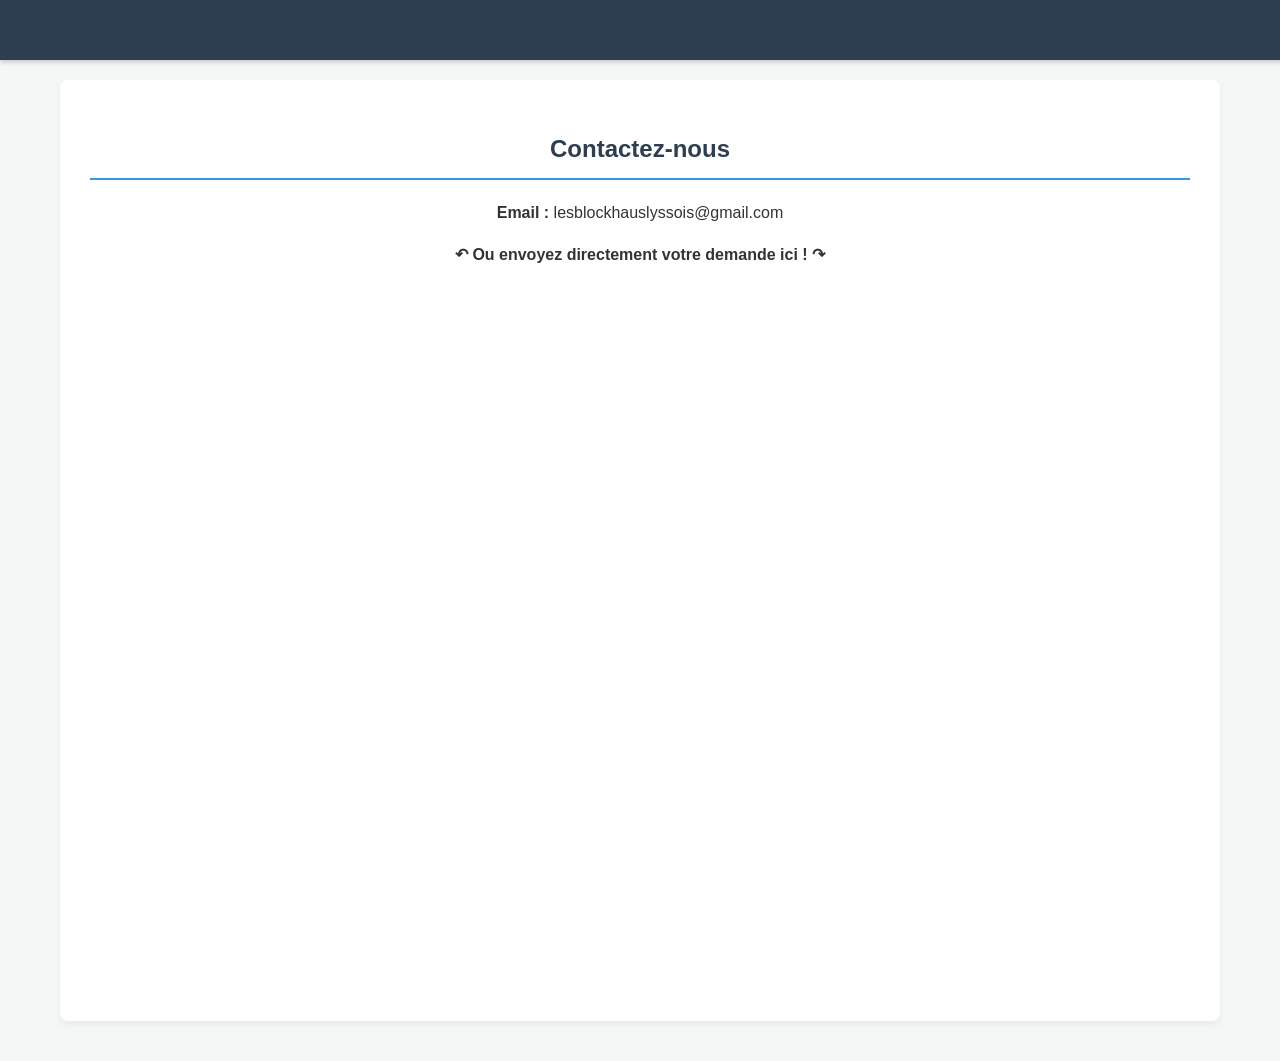
==== contact.html @ 0b2c9921 "Add files via upload" ====
<!DOCTYPE html>
<html lang="en">
<head>
    <meta charset="UTF-8">
    <meta name="viewport" content="width=device-width, initial-scale=1.0">
    <title> - LesBlockhausLyssois</title>
    <link rel="stylesheet" href="style.css">
</head>
<body>
    <aside class="sidebar">
  </aside>
    <script src="navigation.js"></script>

    <div id="contact">
        <h2>Contactez-nous</h2>
        <p><strong>Email :</strong> lesblockhauslyssois@gmail.com</p>
        <p><strong>↶ Ou envoyez directement votre demande ici ! ↷</strong></p>

        <div class="contact-iframe-row">
            <iframe src="https://docs.google.com/forms/d/e/1FAIpQLSey-PbRbB_T8j8IHQVOuQBrKqPaBi-irkd1FaYwFSO9UoPpfw/viewform?usp=sharing&ouid=111010465421356015900">Chargement…</iframe>
        </div>
    </div>
</body>
</html>
---- style.css ----
/* ==========================================================================
   1. VARIABLES ET BASE
   ========================================================================== */
:root {
    --nav-bg: #2c3e50;         /* Gris-bleu foncé */
    --nav-hover: #34495e;      /* Survol menu */
    --accent: #3498db;         /* Bleu action */
    --bg-body: #f4f7f6;        /* Fond de page gris clair */
    --text-color: #333;
    --white: #ffffff;
    --nav-height: 60px;
}

body {
    margin: 0;
    padding-top: calc(var(--nav-height) + 20px); /* Espace pour la barre fixe */
    font-family: 'Segoe UI', Tahoma, Geneva, Verdana, sans-serif;
    background-color: var(--bg-body);
    color: var(--text-color);
    line-height: 1.6;
}

/* ==========================================================================
   2. NAVBAR HORIZONTALE (L'ASIDE)
   ========================================================================== */
.sidebar {
    position: fixed;
    top: 0;
    left: 0;
    width: 100%;
    height: var(--nav-height);
    background-color: var(--nav-bg);
    z-index: 1000;
    box-shadow: 0 2px 5px rgba(0,0,0,0.2);

    /* Force l'alignement horizontal parfait */
    display: flex !important;
    flex-direction: row !important;
    justify-content: center;
    align-items: center;
    gap: 5px;
    padding: 0 10px;
    overflow-x: auto; /* Permet le défilement sur mobile si trop d'onglets */
}

/* On s'assure que même si le JS injecte des div, ils restent en ligne */
.sidebar > * {
    display: inline-flex !important;
    align-items: center;
}

/* Style des boutons et liens de la barre */
.sidebar button, .sidebar a {
    background: transparent;
    color: white;
    border: none;
    padding: 0 15px;
    height: 40px;
    cursor: pointer;
    font-size: 0.85rem;
    font-weight: 600;
    text-decoration: none;
    text-transform: uppercase;
    white-space: nowrap; /* Empêche le texte de passer à la ligne */
    transition: all 0.2s ease;
    display: flex;
    align-items: center;
}

.sidebar button:hover, .sidebar a:hover {
    background-color: var(--nav-hover);
    color: var(--accent);
    border-radius: 4px;
}

/* ==========================================================================
   3. STRUCTURE COMMUNE DES PAGES (Tes IDs)
   ========================================================================== */
#tout_savoir_sur_le_groupe, 
#documents, 
#cartes, 
#reseaux, 
#contact, 
.news-container {
    max-width: 1100px;
    margin: 0 auto 40px auto;
    padding: 30px;
    background: var(--white);
    border-radius: 8px;
    box-shadow: 0 4px 6px rgba(0,0,0,0.05);
}

h1, h2 {
    color: var(--nav-bg);
    border-bottom: 2px solid var(--accent);
    padding-bottom: 10px;
}

/* ==========================================================================
   4. STYLES INDIVIDUELS (Modifiables un par un)
   ========================================================================== */

/* --- PAGE : À PROPOS (#tout_savoir_sur_le_groupe) --- */
#tout_savoir_sur_le_groupe {
    border-top: 5px solid var(--nav-bg);
}

/* --- PAGE : DOCUMENTS (#documents) --- */
#documents table {
    width: 100%;
    border-collapse: collapse;
    margin-top: 20px;
}
#documents td {
    padding: 12px;
    border-bottom: 1px solid #eee;
}
#documents a {
    color: var(--accent);
    text-decoration: none;
    font-weight: bold;
}

/* --- PAGE : CARTES (#cartes) --- */
#cartes iframe {
    width: 100%;
    height: 600px;
    border: 1px solid #ddd;
    border-radius: 8px;
}

/* --- PAGE : RÉSEAUX (#reseaux) --- */
#reseaux ul {
    list-style: none;
    padding: 0;
    display: flex;
    flex-wrap: wrap;
    gap: 15px;
}
#reseaux li a {
    background: var(--nav-bg);
    color: white;
    padding: 10px 20px;
    border-radius: 5px;
    text-decoration: none;
    transition: transform 0.2s;
}
#reseaux li a:hover { transform: translateY(-3px); background: var(--accent); }

/* --- PAGE : NOUVEAUTÉS (.news-container) --- */
.news-item {
    border-left: 4px solid var(--accent);
    padding: 10px 20px;
    margin-bottom: 15px;
    background: #fdfdfd;
}
.date { font-weight: bold; color: var(--nav-bg); }

/* --- PAGE : CONTACT (#contact) --- */
#contact { text-align: center; }
#contact iframe {
    width: 100%;
    height: 700px;
    border: none;
}

/* ==========================================================================
   5. RESPONSIVE (Mobile)
   ========================================================================== */
@media (max-width: 768px) {
    .sidebar {
        height: auto;
        padding: 5px 0;
        flex-wrap: wrap; /* Sur très petit écran, permet de passer sur 2 lignes */
    }
    .sidebar button, .sidebar a {
        padding: 8px 10px;
        font-size: 0.75rem;
    }
    body {
        padding-top: 100px;
    }
}

/* Animation de base : Apparition fluide vers le haut */
@keyframes fadeInUp {
    from {
        opacity: 0;
        transform: translateY(20px);
    }
    to {
        opacity: 1;
        transform: translateY(0);
    }
}

/* On applique l'animation à tous tes conteneurs de contenu */
#tout_savoir_sur_le_groupe, 
#documents, 
#cartes, 
#reseaux, 
#contact, 
.news-container {
    animation: fadeInUp 0.6s ease-out;
}

.fade-out {
    opacity: 0;
    transform: translateY(-20px);
    transition: all 0.4s ease-in;
}
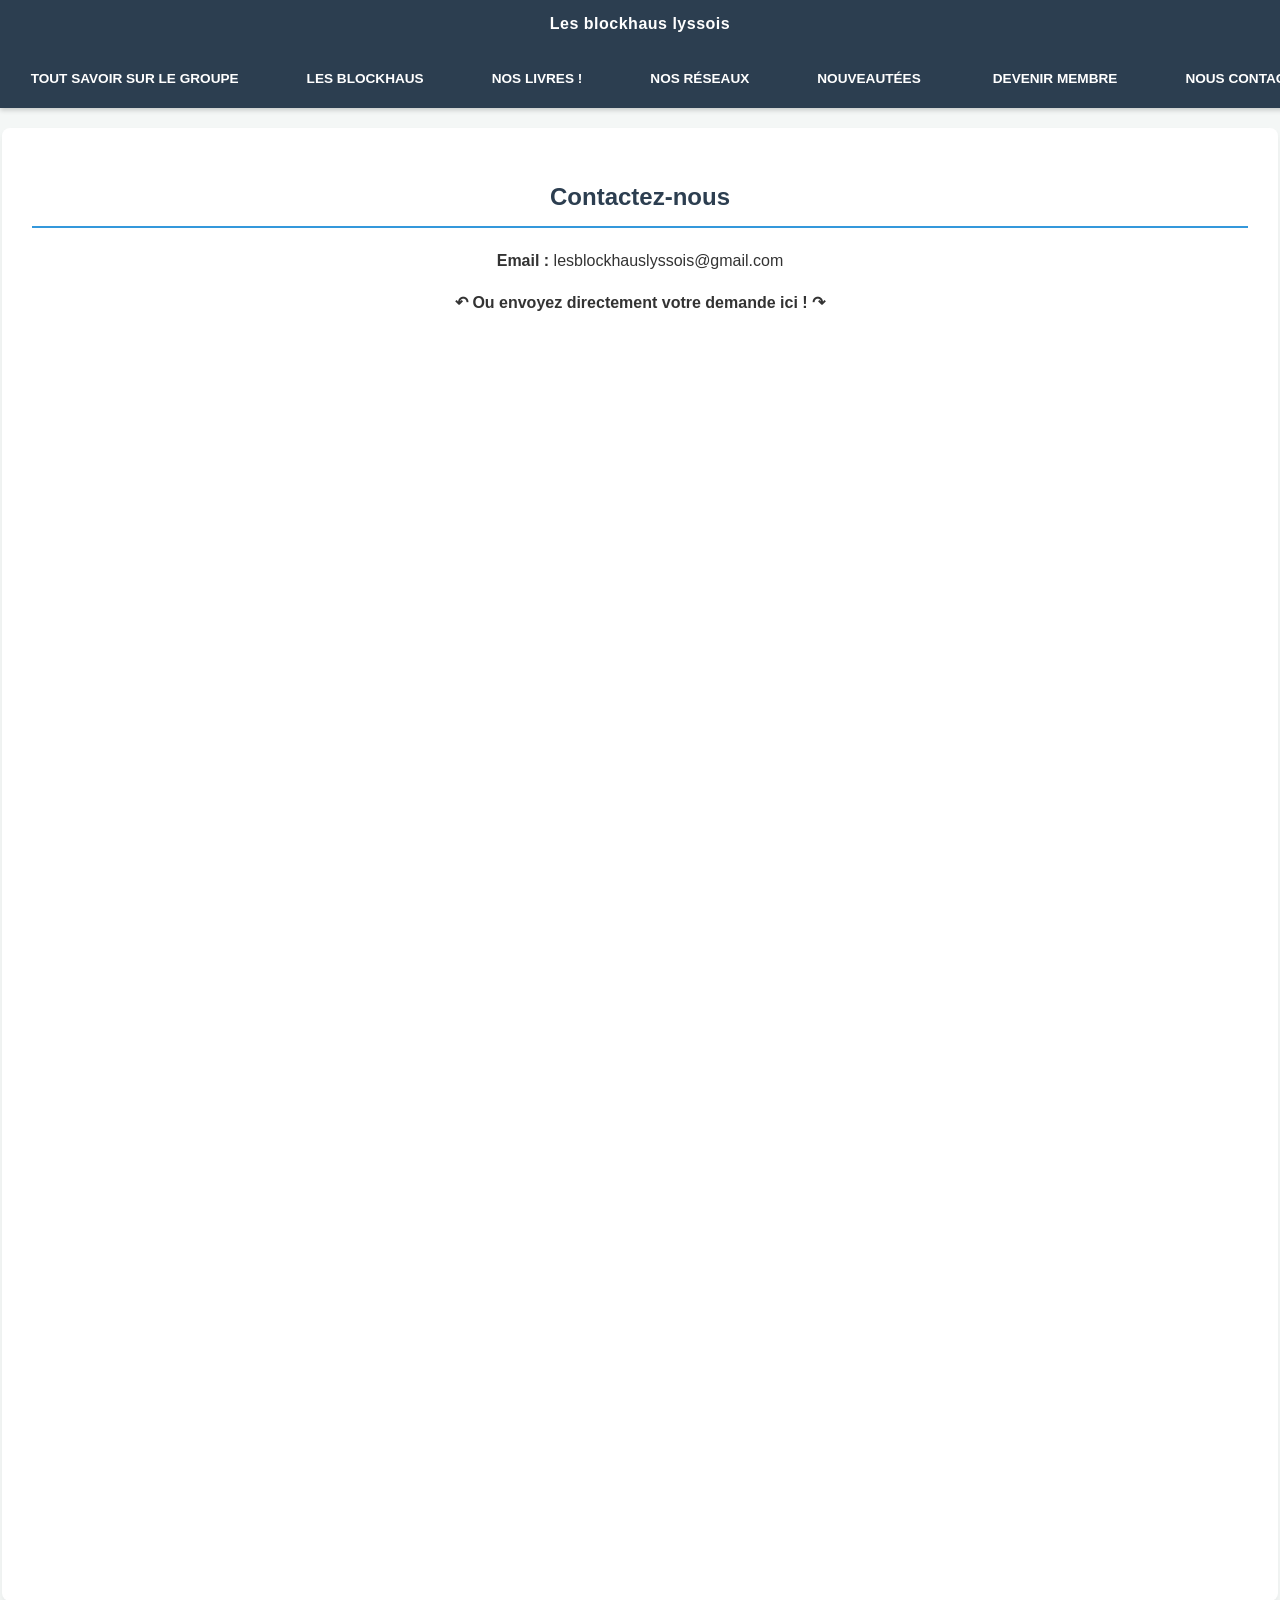
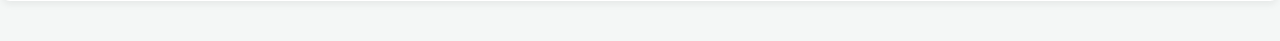
==== commit 1d7265b6: "Add files via upload" ====
--- a/contact.html
+++ b/contact.html
@@ -5,6 +5,38 @@
     <meta name="viewport" content="width=device-width, initial-scale=1.0">
     <title> - LesBlockhausLyssois</title>
     <link rel="stylesheet" href="style.css">
+    <style>
+        .contact-form-wrapper {
+            position: relative;
+            width: 100%;
+            padding-bottom: 100%;
+            height: 0;
+            overflow: hidden;
+            margin: 20px auto;
+            border-radius: 8px;
+        }
+
+        .contact-form-wrapper iframe {
+            position: absolute;
+            top: 0;
+            left: 0;
+            width: 100%;
+            height: 100%;
+            border: none;
+        }
+
+        @media (max-width: 768px) {
+            .contact-form-wrapper {
+                padding-bottom: 120%;
+            }
+        }
+
+        @media (max-width: 480px) {
+            .contact-form-wrapper {
+                padding-bottom: 140%;
+            }
+        }
+    </style>
 </head>
 <body>
     <aside class="sidebar">
@@ -16,7 +48,7 @@
         <p><strong>Email :</strong> lesblockhauslyssois@gmail.com</p>
         <p><strong>↶ Ou envoyez directement votre demande ici ! ↷</strong></p>
 
-        <div class="contact-iframe-row">
+        <div class="contact-form-wrapper">
             <iframe src="https://docs.google.com/forms/d/e/1FAIpQLSey-PbRbB_T8j8IHQVOuQBrKqPaBi-irkd1FaYwFSO9UoPpfw/viewform?usp=sharing&ouid=111010465421356015900">Chargement…</iframe>
         </div>
     </div>
--- a/style.css
+++ b/style.css
@@ -9,11 +9,12 @@
     --text-color: #333;
     --white: #ffffff;
     --nav-height: 60px;
+    --banner-height: 48px;
 }
 
 body {
     margin: 0;
-    padding-top: calc(var(--nav-height) + 20px); /* Espace pour la barre fixe */
+    padding-top: calc(var(--nav-height) + var(--banner-height) + 20px); /* Espace pour le bandeau + barre */
     font-family: 'Segoe UI', Tahoma, Geneva, Verdana, sans-serif;
     background-color: var(--bg-body);
     color: var(--text-color);
@@ -25,7 +26,7 @@
    ========================================================================== */
 .sidebar {
     position: fixed;
-    top: 0;
+    top: var(--banner-height);
     left: 0;
     width: 100%;
     height: var(--nav-height);
@@ -47,6 +48,7 @@
 .sidebar > * {
     display: inline-flex !important;
     align-items: center;
+    flex: none; /* empêcher les enfants de se redimensionner et forcer l'alignement en ligne */
 }
 
 /* Style des boutons et liens de la barre */
@@ -63,14 +65,92 @@
     text-transform: uppercase;
     white-space: nowrap; /* Empêche le texte de passer à la ligne */
     transition: all 0.2s ease;
-    display: flex;
+    display: inline-flex;
     align-items: center;
+    flex: none;
 }
 
 .sidebar button:hover, .sidebar a:hover {
     background-color: var(--nav-hover);
     color: var(--accent);
     border-radius: 4px;
+}
+
+/* Menu hamburger */
+.hamburger {
+    display: none;
+    flex-direction: column;
+    cursor: pointer;
+    gap: 6px;
+    padding: 10px;
+    background: transparent;
+    border: none;
+    z-index: 1001;
+}
+
+.hamburger span {
+    width: 28px;
+    height: 3px;
+    background-color: white;
+    border-radius: 2px;
+    transition: all 0.3s ease;
+}
+
+.hamburger.active span:nth-child(1) {
+    transform: rotate(45deg) translate(8px, 8px);
+}
+
+.hamburger.active span:nth-child(2) {
+    opacity: 0;
+}
+
+.hamburger.active span:nth-child(3) {
+    transform: rotate(-45deg) translate(7px, -7px);
+}
+
+/* Menu mobile */
+.mobile-menu {
+    display: none;
+    flex-direction: column;
+    gap: 0;
+}
+
+.mobile-menu a, .mobile-menu button {
+    padding: 15px 20px !important;
+    text-align: left;
+    border-radius: 0 !important;
+    border-bottom: 1px solid rgba(255,255,255,0.1);
+    font-size: 0.95rem !important;
+}
+
+.mobile-menu a:last-child, .mobile-menu button:last-child {
+    border-bottom: none;
+}
+
+.menu-wrap.mobile-open {
+    position: fixed;
+    top: calc(var(--banner-height) + var(--nav-height));
+    left: 0;
+    width: 100%;
+    background: var(--nav-bg);
+    flex-direction: column;
+    gap: 0;
+    padding: 0;
+    box-shadow: 0 4px 6px rgba(0,0,0,0.2);
+    max-height: calc(100vh - var(--banner-height) - var(--nav-height));
+    overflow-y: auto;
+    animation: slideDown 0.3s ease;
+}
+
+@keyframes slideDown {
+    from {
+        opacity: 0;
+        transform: translateY(-20px);
+    }
+    to {
+        opacity: 1;
+        transform: translateY(0);
+    }
 }
 
 /* ==========================================================================
@@ -119,6 +199,36 @@
     color: var(--accent);
     text-decoration: none;
     font-weight: bold;
+    word-break: break-word;
+}
+
+/* Table wrapper pour mobile scroll */
+.table-wrapper {
+    width: 100%;
+    overflow-x: auto;
+    -webkit-overflow-scrolling: touch;
+    margin: 20px 0;
+}
+
+table {
+    width: 100%;
+    border-collapse: collapse;
+}
+
+table tbody, table thead {
+    display: block;
+}
+
+table thead {
+    background: #f0f0f0;
+}
+
+table tbody tr {
+    border-bottom: 1px solid #ddd;
+}
+
+table td, table th {
+    padding: 10px;
 }
 
 /* --- PAGE : CARTES (#cartes) --- */
@@ -127,6 +237,26 @@
     height: 600px;
     border: 1px solid #ddd;
     border-radius: 8px;
+}
+
+/* Wrapper pour les iframes responsives */
+.iframe-wrapper {
+    position: relative;
+    width: 100%;
+    padding-bottom: 56.25%; /* 16:9 aspect ratio */
+    height: 0;
+    overflow: hidden;
+    margin: 20px 0;
+    border-radius: 8px;
+}
+
+.iframe-wrapper iframe {
+    position: absolute;
+    top: 0;
+    left: 0;
+    width: 100%;
+    height: 100%;
+    border: none;
 }
 
 /* --- PAGE : RÉSEAUX (#reseaux) --- */
@@ -167,18 +297,427 @@
 /* ==========================================================================
    5. RESPONSIVE (Mobile)
    ========================================================================== */
+
+/* Extra large screens (desktop) */
+@media (max-width: 1440px) {
+    #tout_savoir_sur_le_groupe, 
+    #documents, 
+    #cartes, 
+    #reseaux, 
+    #contact, 
+    .news-container {
+        max-width: 95%;
+    }
+}
+
+/* Large screens and tablets */
+@media (max-width: 1024px) {
+    #tout_savoir_sur_le_groupe, 
+    #documents, 
+    #cartes, 
+    #reseaux, 
+    #contact, 
+    .news-container {
+        padding: 25px;
+    }
+    
+    #cartes iframe {
+        height: 500px;
+    }
+    
+    #contact iframe {
+        height: 600px;
+    }
+}
+
+/* Tablets and small laptops */
 @media (max-width: 768px) {
+    :root {
+        --nav-height: 60px;
+    }
+    
+    body {
+        padding-top: 60px;
+    }
+    
     .sidebar {
-        height: auto;
-        padding: 5px 0;
-        flex-wrap: wrap; /* Sur très petit écran, permet de passer sur 2 lignes */
-    }
+        height: 60px;
+        justify-content: flex-start;
+        overflow: hidden;
+    }
+    
     .sidebar button, .sidebar a {
-        padding: 8px 10px;
+        padding: 0 12px;
         font-size: 0.75rem;
-    }
+        height: 40px;
+    }
+    
+    .hamburger {
+        display: flex;
+        position: absolute;
+        right: 10px;
+        top: 0;
+    }
+    
+    .menu-wrap {
+        position: absolute;
+        left: 0;
+        width: 0;
+        opacity: 0;
+        transition: opacity 0.3s ease;
+    }
+    
+    .sidebar.mobile-nav-open .menu-wrap {
+        display: flex !important;
+        position: fixed;
+        top: calc(var(--banner-height) + var(--nav-height));
+        left: 0;
+        width: 100%;
+        flex-direction: column;
+        background: var(--nav-bg);
+        gap: 0;
+        padding: 0;
+        opacity: 1;
+        z-index: 999;
+        box-shadow: 0 4px 6px rgba(0,0,0,0.2);
+        max-height: calc(100vh - var(--banner-height) - var(--nav-height));
+        overflow-y: auto;
+    }
+    
+    .sidebar.mobile-nav-open .menu-wrap > * {
+        display: flex !important;
+        flex-direction: column !important;
+        width: 100%;
+    }
+    
+    .menu-wrap > * > * {
+        padding: 15px 20px !important;
+        border-bottom: 1px solid rgba(255,255,255,0.1);
+        text-align: left;
+        border-radius: 0 !important;
+        font-size: 0.95rem !important;
+        height: auto !important;
+        white-space: normal !important;
+    }
+    
+    .menu-wrap > * > *:last-child {
+        border-bottom: none;
+    }
+    
+    .menu-resources h3 {
+        padding: 15px 20px !important;
+        border-bottom: 1px solid rgba(255,255,255,0.1);
+        margin: 0 !important;
+    }
+    
+    #tout_savoir_sur_le_groupe, 
+    #documents, 
+    #cartes, 
+    #reseaux, 
+    #contact, 
+    .news-container {
+        padding: 20px;
+        margin: 20px auto;
+        max-width: 95%;
+    }
+    
+    #documents table {
+        font-size: 0.9rem;
+    }
+    
+    #documents td {
+        padding: 10px 8px;
+    }
+    
+    #cartes iframe {
+        height: 400px;
+    }
+    
+    #contact iframe {
+        height: 500px;
+    }
+    
+    #reseaux li a {
+        padding: 8px 15px;
+        font-size: 0.9rem;
+    }
+    
+    h1, h2 {
+        font-size: 1.5rem;
+    }
+    
+    h3 {
+        font-size: 1.1rem;
+    }
+    
+    .site-top-banner {
+        font-size: 0.85rem;
+        letter-spacing: 0.2px;
+    }
+}
+
+/* Mobile moyenne (640px) */
+@media (max-width: 640px) {
     body {
+        padding-top: 108px;
+    }
+    
+    :root {
+        --nav-height: 50px;
+        --banner-height: 48px;
+        font-size: 14px;
+    }
+    
+    .site-top-banner {
+        height: 40px;
+        font-size: 0.8rem;
+    }
+    
+    .sidebar {
+        height: 50px;
+        top: 40px;
+    }
+    
+    #documents table {
+        font-size: 0.85rem;
+    }
+    
+    #documents td {
+        padding: 8px 5px;
+        display: block;
+        width: 100%;
+        margin-bottom: 10px;
+    }
+    
+    #documents tr {
+        display: block;
+        margin-bottom: 20px;
+        border-bottom: 2px solid #3498db;
+        padding-bottom: 15px;
+    }
+    
+    #documents td:before {
+        content: attr(data-label);
+        font-weight: bold;
+        display: block;
+        margin-bottom: 5px;
+    }
+    
+    #cartes iframe {
+        height: 350px;
+    }
+    
+    #contact iframe {
+        height: 450px;
+    }
+    
+    .top-buttons {
+        top: calc(40px + 50px);
+        padding: 10px 5px;
+    }
+    
+    .top-buttons button {
+        padding: 10px 15px;
+        margin: 5px;
+        font-size: 0.9rem;
+    }
+    
+    h1 {
+        font-size: 1.3rem;
+    }
+    
+    h2 {
+        font-size: 1.2rem;
+    }
+    
+    h3 {
+        font-size: 1rem;
+    }
+    
+    p {
+        font-size: 0.95rem;
+        line-height: 1.5;
+    }
+}
+
+/* Mobile petit (480px) */
+@media (max-width: 480px) {
+    body {
+        font-size: 13px;
         padding-top: 100px;
+    }
+    
+    :root {
+        --nav-height: 45px;
+        --banner-height: 40px;
+    }
+    
+    .site-top-banner {
+        height: 40px;
+        font-size: 0.75rem;
+        padding: 0 5px;
+    }
+    
+    .sidebar {
+        height: 45px;
+        top: 40px;
+        padding: 0 5px;
+    }
+    
+    .hamburger {
+        padding: 8px;
+    }
+    
+    .hamburger span {
+        width: 24px;
+        height: 2.5px;
+    }
+    
+    #tout_savoir_sur_le_groupe, 
+    #documents, 
+    #cartes, 
+    #reseaux, 
+    #contact, 
+    .news-container {
+        padding: 15px;
+        margin: 15px auto;
+        border-radius: 6px;
+    }
+    
+    #documents table {
+        font-size: 0.8rem;
+        margin-top: 15px;
+    }
+    
+    #documents td {
+        padding: 8px 4px;
+        line-height: 1.4;
+    }
+    
+    #documents a {
+        display: block;
+        margin: 5px 0;
+        word-break: break-word;
+    }
+    
+    #cartes iframe {
+        height: 300px;
+    }
+    
+    #contact iframe {
+        height: 400px;
+    }
+    
+    .top-buttons {
+        display: flex;
+        flex-wrap: wrap;
+        gap: 8px;
+        padding: 8px;
+        justify-content: space-around;
+    }
+    
+    .top-buttons button {
+        padding: 8px 12px;
+        margin: 0;
+        font-size: 0.85rem;
+        flex: 1;
+        min-width: 120px;
+    }
+    
+    h1 {
+        font-size: 1.1rem;
+        margin: 0 0 10px 0;
+    }
+    
+    h2 {
+        font-size: 1rem;
+    }
+    
+    h3 {
+        font-size: 0.95rem;
+        margin: 8px 0;
+    }
+    
+    p {
+        font-size: 0.9rem;
+        line-height: 1.4;
+        margin: 8px 0;
+    }
+    
+    strong {
+        display: block;
+        margin-top: 10px;
+    }
+    
+    #reseaux ul {
+        gap: 10px;
+    }
+    
+    #reseaux li a {
+        padding: 8px 12px;
+        font-size: 0.85rem;
+        width: 100%;
+        text-align: center;
+    }
+    
+    .news-item {
+        padding: 8px 15px;
+        margin-bottom: 12px;
+    }
+    
+    .date {
+        font-size: 0.85rem;
+    }
+
+    /* Tableaux responsifs sur très petit écran */
+    table {
+        font-size: 0.85rem;
+        display: block;
+        overflow-x: auto;
+        white-space: nowrap;
+        -webkit-overflow-scrolling: touch;
+    }
+}
+
+/* Extra petit mobile (< 360px) */
+@media (max-width: 360px) {
+    body {
+        font-size: 12px;
+    }
+    
+    #tout_savoir_sur_le_groupe, 
+    #documents, 
+    #cartes, 
+    #reseaux, 
+    #contact, 
+    .news-container {
+        padding: 12px;
+    }
+    
+    .top-buttons button {
+        min-width: 100px;
+        padding: 7px 10px;
+        font-size: 0.8rem;
+    }
+    
+    #cartes iframe {
+        height: 250px;
+    }
+    
+    #contact iframe {
+        height: 350px;
+    }
+    
+    h1 {
+        font-size: 1rem;
+    }
+    
+    h2 {
+        font-size: 0.95rem;
+    }
+    
+    p {
+        font-size: 0.85rem;
     }
 }
 
@@ -208,4 +747,50 @@
     opacity: 0;
     transform: translateY(-20px);
     transition: all 0.4s ease-in;
+}
+
+/* Bandeau principal (au-dessus du menu) */
+.site-top-banner {
+    position: fixed;
+    top: 0;
+    left: 0;
+    width: 100%;
+    height: var(--banner-height);
+    background: var(--nav-bg);
+    color: var(--white);
+    display: flex;
+    align-items: center;
+    justify-content: center;
+    font-weight: 800;
+    letter-spacing: 0.5px;
+    z-index: 1100;
+}
+
+.menu-wrap { display: flex; align-items: center; gap: 12px; flex-wrap: nowrap; white-space: nowrap; }
+.menu-resources, .menu-actions { display: flex; align-items: center; gap: 8px; }
+.menu-resources h3 { margin: 0 8px 0 0; font-size: 0.9rem; color: var(--white); }
+
+/* Forcer la barre à rester sur une seule ligne et permettre le scroll horizontal si nécessaire */
+.sidebar { white-space: nowrap; }
+.sidebar a, .sidebar button { white-space: nowrap; }
+
+/* Améliorations d'accessibilité et tactile */
+button, a, input[type="button"], input[type="submit"] {
+    min-height: 44px; /* Norme tactile mobile */
+    min-width: 44px;
+}
+
+input, textarea, select {
+    font-size: 16px; /* Évite le zoom sur iOS */
+    padding: 10px;
+    border-radius: 4px;
+    border: 1px solid #ccc;
+}
+
+/* Amélioration des touches sur mobile */
+@media (hover: none) and (pointer: coarse) {
+    button, a {
+        min-height: 48px;
+        min-width: 48px;
+    }
 }
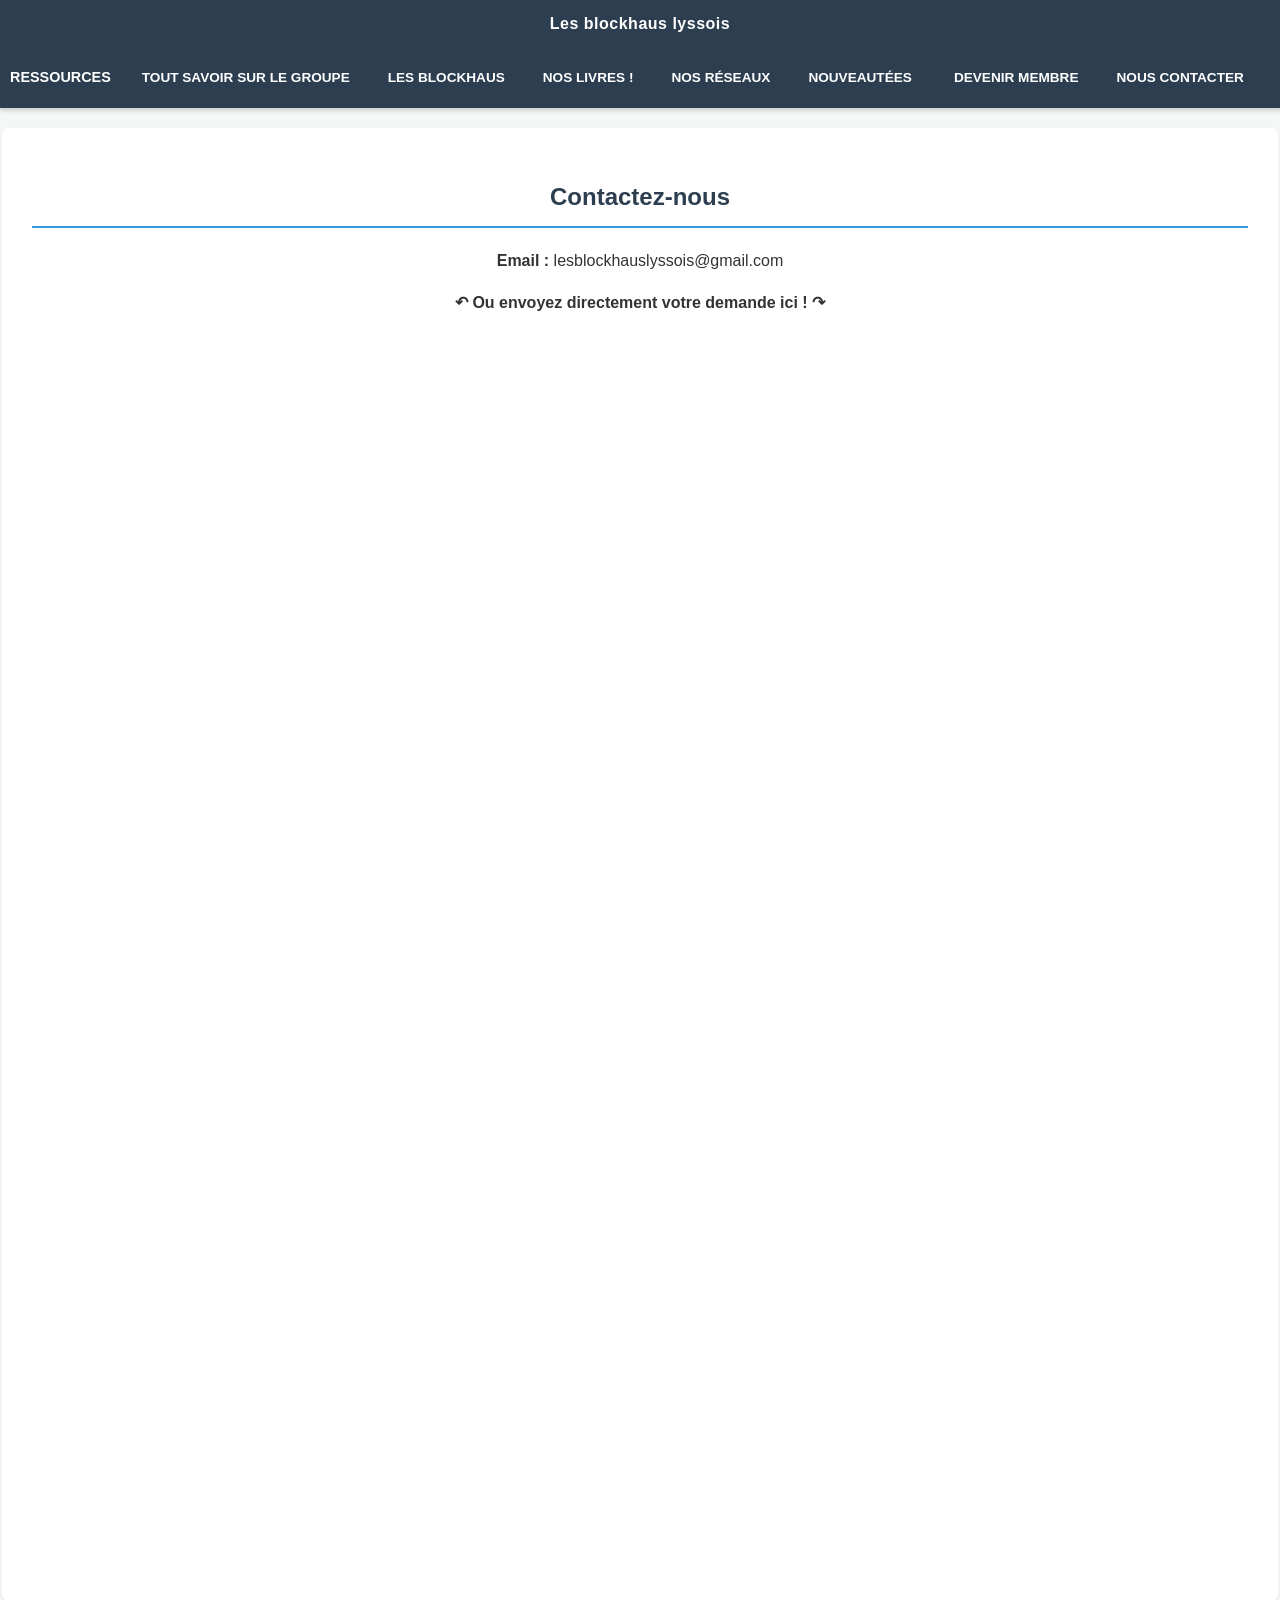
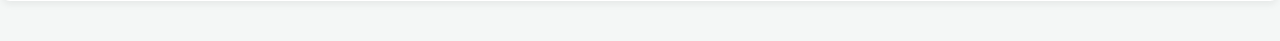
==== commit 75e82ff9: "Add files via upload" ====
--- a/contact.html
+++ b/contact.html
@@ -1,6 +1,7 @@
 <!DOCTYPE html>
 <html lang="en">
 <head>
+    <script src="mobile-detect.js"></script>
     <meta charset="UTF-8">
     <meta name="viewport" content="width=device-width, initial-scale=1.0">
     <title> - LesBlockhausLyssois</title>
--- a/style.css
+++ b/style.css
@@ -33,26 +33,24 @@
     background-color: var(--nav-bg);
     z-index: 1000;
     box-shadow: 0 2px 5px rgba(0,0,0,0.2);
-
-    /* Force l'alignement horizontal parfait */
-    display: flex !important;
-    flex-direction: row !important;
+    display: flex;
+    flex-direction: row;
     justify-content: center;
     align-items: center;
     gap: 5px;
     padding: 0 10px;
-    overflow-x: auto; /* Permet le défilement sur mobile si trop d'onglets */
-}
-
-/* On s'assure que même si le JS injecte des div, ils restent en ligne */
+    overflow-x: auto;
+}
+
 .sidebar > * {
-    display: inline-flex !important;
+    display: inline-flex;
     align-items: center;
-    flex: none; /* empêcher les enfants de se redimensionner et forcer l'alignement en ligne */
+    flex: none;
 }
 
 /* Style des boutons et liens de la barre */
-.sidebar button, .sidebar a {
+.sidebar button:not(.hamburger), 
+.sidebar a {
     background: transparent;
     color: white;
     border: none;
@@ -63,41 +61,77 @@
     font-weight: 600;
     text-decoration: none;
     text-transform: uppercase;
-    white-space: nowrap; /* Empêche le texte de passer à la ligne */
+    white-space: nowrap;
     transition: all 0.2s ease;
     display: inline-flex;
     align-items: center;
     flex: none;
 }
 
-.sidebar button:hover, .sidebar a:hover {
+.sidebar button:not(.hamburger):hover, 
+.sidebar a:hover {
     background-color: var(--nav-hover);
     color: var(--accent);
     border-radius: 4px;
 }
 
-/* Menu hamburger */
+/* Menu wrap desktop - visible par défaut */
+.menu-wrap {
+    display: flex;
+    flex-direction: row;
+    align-items: center;
+    gap: 0;
+    padding: 0;
+    margin: 0;
+    flex: 1;
+}
+
+.menu-resources, 
+.menu-actions {
+    display: flex;
+    align-items: center;
+    gap: 0;
+    flex: none;
+}
+
+.menu-resources h3 {
+    margin: 0 10px 0 0;
+    font-size: 0.9rem;
+    color: white;
+    text-transform: uppercase;
+    white-space: nowrap;
+}
+
+/* Menu hamburger - caché par défaut */
 .hamburger {
     display: none;
+    position: absolute;
+    right: 15px;
+    top: 50%;
+    transform: translateY(-50%);
     flex-direction: column;
     cursor: pointer;
-    gap: 6px;
-    padding: 10px;
+    gap: 5px;
+    padding: 8px 0;
     background: transparent;
     border: none;
     z-index: 1001;
+    height: auto;
+    width: auto;
+    color: white;
 }
 
 .hamburger span {
-    width: 28px;
-    height: 3px;
+    width: 25px;
+    height: 2.5px;
     background-color: white;
     border-radius: 2px;
     transition: all 0.3s ease;
+    display: block;
 }
 
 .hamburger.active span:nth-child(1) {
-    transform: rotate(45deg) translate(8px, 8px);
+    transform: rotate(45deg) translate(7px, 8px);
 }
 
 .hamburger.active span:nth-child(2) {
@@ -106,51 +140,6 @@
 
 .hamburger.active span:nth-child(3) {
     transform: rotate(-45deg) translate(7px, -7px);
-}
-
-/* Menu mobile */
-.mobile-menu {
-    display: none;
-    flex-direction: column;
-    gap: 0;
-}
-
-.mobile-menu a, .mobile-menu button {
-    padding: 15px 20px !important;
-    text-align: left;
-    border-radius: 0 !important;
-    border-bottom: 1px solid rgba(255,255,255,0.1);
-    font-size: 0.95rem !important;
-}
-
-.mobile-menu a:last-child, .mobile-menu button:last-child {
-    border-bottom: none;
-}
-
-.menu-wrap.mobile-open {
-    position: fixed;
-    top: calc(var(--banner-height) + var(--nav-height));
-    left: 0;
-    width: 100%;
-    background: var(--nav-bg);
-    flex-direction: column;
-    gap: 0;
-    padding: 0;
-    box-shadow: 0 4px 6px rgba(0,0,0,0.2);
-    max-height: calc(100vh - var(--banner-height) - var(--nav-height));
-    overflow-y: auto;
-    animation: slideDown 0.3s ease;
-}
-
-@keyframes slideDown {
-    from {
-        opacity: 0;
-        transform: translateY(-20px);
-    }
-    to {
-        opacity: 1;
-        transform: translateY(0);
-    }
 }
 
 /* ==========================================================================
@@ -332,82 +321,97 @@
 
 /* Tablets and small laptops */
 @media (max-width: 768px) {
-    :root {
-        --nav-height: 60px;
-    }
-    
     body {
-        padding-top: 60px;
-    }
-    
-    .sidebar {
-        height: 60px;
-        justify-content: flex-start;
-        overflow: hidden;
-    }
-    
-    .sidebar button, .sidebar a {
-        padding: 0 12px;
-        font-size: 0.75rem;
-        height: 40px;
-    }
-    
+        padding-top: 108px;
+    }
+
+    /* Afficher le hamburger */
     .hamburger {
         display: flex;
-        position: absolute;
-        right: 10px;
-        top: 0;
-    }
-    
+    }
+
+    /* Repositionner la sidebar */
+    .sidebar {
+        justify-content: flex-start;
+        position: relative;
+        min-height: var(--nav-height);
+    }
+
+    /* Cacher le menu par défaut */
     .menu-wrap {
-        position: absolute;
-        left: 0;
-        width: 0;
-        opacity: 0;
-        transition: opacity 0.3s ease;
-    }
-    
-    .sidebar.mobile-nav-open .menu-wrap {
-        display: flex !important;
+        display: none;
         position: fixed;
         top: calc(var(--banner-height) + var(--nav-height));
         left: 0;
         width: 100%;
         flex-direction: column;
-        background: var(--nav-bg);
+        background-color: var(--nav-bg);
         gap: 0;
         padding: 0;
-        opacity: 1;
+        margin: 0;
         z-index: 999;
-        box-shadow: 0 4px 6px rgba(0,0,0,0.2);
+        box-shadow: 0 4px 6px rgba(0, 0, 0, 0.2);
         max-height: calc(100vh - var(--banner-height) - var(--nav-height));
         overflow-y: auto;
-    }
-    
-    .sidebar.mobile-nav-open .menu-wrap > * {
-        display: flex !important;
-        flex-direction: column !important;
+        border-top: 1px solid rgba(255, 255, 255, 0.1);
+    }
+
+    /* Afficher le menu quand on ouvre le menu mobile */
+    .sidebar.mobile-nav-open .menu-wrap {
+        display: flex;
+    }
+
+    /* Enfants du menu-wrap */
+    .menu-wrap > div {
+        display: flex;
+        flex-direction: column;
         width: 100%;
     }
-    
-    .menu-wrap > * > * {
-        padding: 15px 20px !important;
-        border-bottom: 1px solid rgba(255,255,255,0.1);
+
+    /* Tous les liens et boutons du menu mobile */
+    .menu-wrap a,
+    .menu-wrap button {
+        display: block;
+        padding: 15px 20px;
+        border: none;
+        border-bottom: 1px solid rgba(255, 255, 255, 0.1);
+        background: transparent;
+        color: white;
         text-align: left;
-        border-radius: 0 !important;
-        font-size: 0.95rem !important;
-        height: auto !important;
-        white-space: normal !important;
-    }
-    
-    .menu-wrap > * > *:last-child {
+        font-size: 0.95rem;
+        text-transform: capitalize;
+        height: auto;
+        white-space: normal;
+        border-radius: 0;
+        transition: all 0.2s ease;
+        cursor: pointer;
+    }
+
+    .menu-wrap a:last-child,
+    .menu-wrap button:last-child {
         border-bottom: none;
     }
-    
+
+    .menu-wrap a:hover,
+    .menu-wrap button:hover {
+        background-color: var(--nav-hover);
+        color: var(--accent);
+    }
+
+    /* Titre du menu */
     .menu-resources h3 {
-        padding: 15px 20px !important;
-        border-bottom: 1px solid rgba(255,255,255,0.1);
-        margin: 0 !important;
+        padding: 15px 20px;
+        margin: 0;
+        background-color: rgba(0, 0, 0, 0.1);
+        font-size: 0.9rem;
+        text-transform: uppercase;
+        border-bottom: 1px solid rgba(255, 255, 255, 0.1);
+    }
+    
+    /* Masquer tous les liens/boutons du menu en desktop quand on est en mode mobile */
+    .sidebar button:not(.hamburger),
+    .sidebar a {
+        display: none !important;
     }
     
     #tout_savoir_sur_le_groupe, 
@@ -456,51 +460,37 @@
     }
 }
 
+@keyframes slideDown {
+    from {
+        opacity: 0;
+        transform: translateY(-20px);
+    }
+    to {
+        opacity: 1;
+        transform: translateY(0);
+    }
+}
+
 /* Mobile moyenne (640px) */
 @media (max-width: 640px) {
     body {
-        padding-top: 108px;
+        padding-top: 105px;
+        font-size: 14px;
     }
     
     :root {
         --nav-height: 50px;
-        --banner-height: 48px;
-        font-size: 14px;
+        --banner-height: 45px;
     }
     
     .site-top-banner {
-        height: 40px;
+        height: 45px;
         font-size: 0.8rem;
     }
     
     .sidebar {
         height: 50px;
-        top: 40px;
-    }
-    
-    #documents table {
-        font-size: 0.85rem;
-    }
-    
-    #documents td {
-        padding: 8px 5px;
-        display: block;
-        width: 100%;
-        margin-bottom: 10px;
-    }
-    
-    #documents tr {
-        display: block;
-        margin-bottom: 20px;
-        border-bottom: 2px solid #3498db;
-        padding-bottom: 15px;
-    }
-    
-    #documents td:before {
-        content: attr(data-label);
-        font-weight: bold;
-        display: block;
-        margin-bottom: 5px;
+        top: 45px;
     }
     
     #cartes iframe {
@@ -512,13 +502,11 @@
     }
     
     .top-buttons {
-        top: calc(40px + 50px);
         padding: 10px 5px;
     }
     
     .top-buttons button {
         padding: 10px 15px;
-        margin: 5px;
         font-size: 0.9rem;
     }
     
@@ -561,7 +549,6 @@
     .sidebar {
         height: 45px;
         top: 40px;
-        padding: 0 5px;
     }
     
     .hamburger {
@@ -766,13 +753,36 @@
     z-index: 1100;
 }
 
-.menu-wrap { display: flex; align-items: center; gap: 12px; flex-wrap: nowrap; white-space: nowrap; }
-.menu-resources, .menu-actions { display: flex; align-items: center; gap: 8px; }
-.menu-resources h3 { margin: 0 8px 0 0; font-size: 0.9rem; color: var(--white); }
-
-/* Forcer la barre à rester sur une seule ligne et permettre le scroll horizontal si nécessaire */
-.sidebar { white-space: nowrap; }
-.sidebar a, .sidebar button { white-space: nowrap; }
+.menu-wrap { 
+    display: flex;
+    align-items: center;
+    gap: 12px;
+    flex-wrap: nowrap;
+    white-space: nowrap;
+}
+
+.menu-resources, .menu-actions { 
+    display: flex;
+    align-items: center;
+    gap: 8px;
+}
+
+.menu-resources h3 { 
+    margin: 0 8px 0 0;
+    font-size: 0.9rem;
+    color: var(--white);
+}
+
+/* Forcer la barre à rester sur une seule ligne en desktop et permettre le scroll horizontal si nécessaire */
+@media (min-width: 769px) {
+    .sidebar { 
+        white-space: nowrap; 
+    }
+    
+    .sidebar a, .sidebar button { 
+        white-space: nowrap; 
+    }
+}
 
 /* Améliorations d'accessibilité et tactile */
 button, a, input[type="button"], input[type="submit"] {
